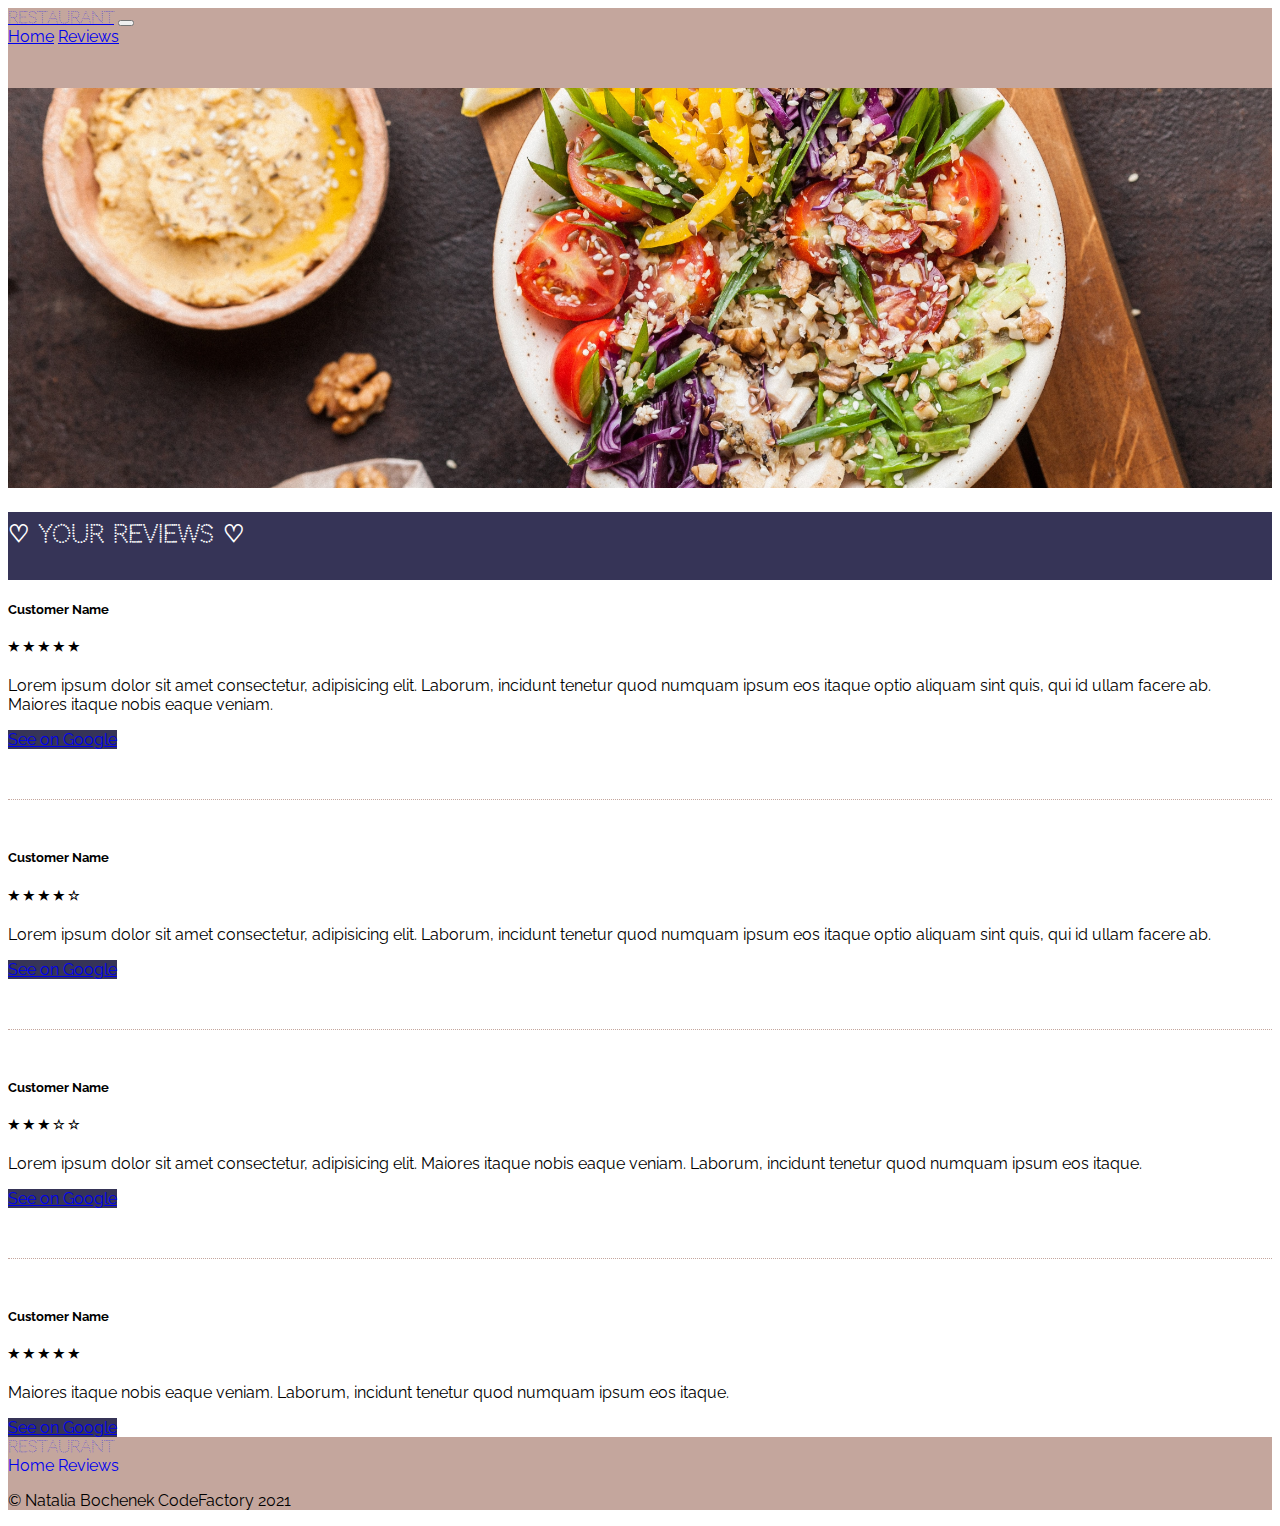
==== html/review-page.html @ 69291cc5 "add review page and small changes to index" ====
<!DOCTYPE html>
<html lang="en">
<head>
  <!-- Required meta tags -->
  <meta charset="UTF-8">
  <meta http-equiv="X-UA-Compatible" content="IE=edge">
  <meta name="viewport" content="width=device-width, initial-scale=1.0">

  <!-- Fonts -->
  <link rel="preconnect" href="https://fonts.gstatic.com">
  <link href="https://fonts.googleapis.com/css2?family=Codystar&family=Raleway:wght@200;300;400;500;600&display=swap" rel="stylesheet">

  <!-- awesome icons -->
  <link rel="stylesheet" href="https://use.fontawesome.com/releases/v5.15.1/css/all.css" integrity="sha384-vp86vTRFVJgpjF9jiIGPEEqYqlDwgyBgEF109VFjmqGmIY/Y4HV4d3Gp2irVfcrp" crossorigin="anonymous">

  <!-- Bootstrap CSS - CDN -->
  <link href="https://cdn.jsdelivr.net/npm/bootstrap@5.0.0-beta2/dist/css/bootstrap.min.css" rel="stylesheet" integrity="sha384-BmbxuPwQa2lc/FVzBcNJ7UAyJxM6wuqIj61tLrc4wSX0szH/Ev+nYRRuWlolflfl" crossorigin="anonymous">

  <!-- SCSS -->
  <link href="../css/style.css"  rel="stylesheet">

  <title>Bootstrap Template</title>
</head>
<body>

  <header>
    <!-- navbar section -->
    <nav class="navbar navbar-expand-lg navbar-dark shadow fixed-top">
      <div class="container-fluid">
          <!-- logo section -->
        <a class="navbar-brand me-4 ms-4 text-uppercase font-2 fs-2 text-light fw-bold" href="#">Restaurant</a>
        <button class="navbar-toggler text-light" type="button" data-bs-toggle="collapse" data-bs-target="#navbarNavAltMarkup" aria-controls="navbarNavAltMarkup" aria-expanded="false" aria-label="Toggle navigation">
          <span class="navbar-toggler-icon"></span>
        </button>
        <div class="collapse navbar-collapse color-4" id="navbarNavAltMarkup">
          <div class="navbar-nav">
            <a class="nav-link active fs-5 text-light ms-2" href="index.html">Home</a>
            <a class="nav-link active fs-5 text-light ms-2" href="#">Reviews</a>
          </div>
        </div>
      </div>
    </nav>
    <div>
      <img src="../img/mariana-medvedeva-fk6IiypMWss-unsplash.jpg" class="img-fluid myImage" alt="...">
    </div>

  </header>

  <main class="mb-5">
    <h2 class="text-center fs-1 mt-4">&#9825; Your reviews &#9825;</h2>
    <div class="container">
      <div class="row justify-content-md-between justify-content-center centerAlign g-3 col-lg-6">

        <div class="card shadow">
          <div class="card-body">
            <h5 class="card-title">Customer Name</h5>
            <h5 class="card-title text-warning">&#9733; &#9733; &#9733; &#9733; &#9733;</h5>
            <p class="card-text">Lorem ipsum dolor sit amet consectetur, adipisicing elit. Laborum, incidunt tenetur quod numquam ipsum eos itaque optio aliquam sint quis, qui id ullam facere ab. Maiores itaque nobis eaque veniam.</p>
            <a href="#" class="btn color-6 text-light">See on Google</a>
          </div>
        </div>

        <!-- article division -->
        <div class="articleDivision"></div>

        <div class="card shadow">
          <div class="card-body">
            <h5 class="card-title">Customer Name</h5>
            <h5 class="card-title text-warning">&#9733; &#9733; &#9733; &#9733; &#9734;</h5>
            <p class="card-text">Lorem ipsum dolor sit amet consectetur, adipisicing elit. Laborum, incidunt tenetur quod numquam ipsum eos itaque optio aliquam sint quis, qui id ullam facere ab.</p>
            <a href="#" class="btn color-6 text-light">See on Google</a>
          </div>
        </div>

        <!-- article division -->
        <div class="articleDivision"></div>

        <div class="card shadow">
          <div class="card-body">
            <h5 class="card-title">Customer Name</h5>
            <h5 class="card-title text-warning">&#9733; &#9733; &#9733; &#9734; &#9734;</h5>
            <p class="card-text">Lorem ipsum dolor sit amet consectetur, adipisicing elit. Maiores itaque nobis eaque veniam. Laborum, incidunt tenetur quod numquam ipsum eos itaque.</p>
            <a href="#" class="btn color-6 text-light">See on Google</a>
          </div>
        </div>
        
        <!-- article division -->
        <div class="articleDivision"></div>

        <div class="card shadow">
          <div class="card-body">
            <h5 class="card-title">Customer Name</h5>
            <h5 class="card-title text-warning">&#9733; &#9733; &#9733; &#9733; &#9733;</h5>
            <p class="card-text">Maiores itaque nobis eaque veniam. Laborum, incidunt tenetur quod numquam ipsum eos itaque.</p>
            <a href="#" class="btn color-6 text-light">See on Google</a>
          </div>
        </div>


      </div>
      
    </div>
    
  </main>
  
  <footer>
    <!-- footer section with link, logo and copyrights  -->
    <div class="container-fluid p-3 d-flex flex-column align-items-center">
      <a class="text-uppercase fs-2 font-1 text-light fw-bold" href="#">Restaurant</a>
      <div>
        <a class="fs-5 text-light mt-3 me-2" href="index.html">Home</a>
        <a class="fs-5 text-light mt-3 ms-2" href="#">Reviews</a>
      </div>
      <p class="fs-6 text-light mt-4 mb-2">&#169; Natalia Bochenek CodeFactory 2021</p>

    </div>
  </footer>

  <!-- external JS file - only for this project -->
  <script type="text/javascript" src="../js/script.js"></script>

</body>
</html>
---- css/style.css ----
/* here is the list of the variables */
/* color palette */
/* fonts varibales */
/* styles for the header section */
nav {
  background-color: #C4A69D;
  height: 80px;
}

nav .font-2 {
  font-family: "Codystar", cursive, sans-serif;
}

.myImage {
  width: 100%;
  height: 400px;
  -o-object-fit: cover;
     object-fit: cover;
  -o-object-position: 50% 50%;
     object-position: 50% 50%;
}

/* styles for the footer section */
footer {
  background-color: #C4A69D;
}

footer a {
  text-decoration: none;
}

/* styles for the main section */
.centerAlign {
  margin: 0 auto;
}

.square50 {
  width: 15em;
}

.square50 img {
  margin-top: 10px;
  width: 14em;
  height: 13em;
  -o-object-fit: cover;
     object-fit: cover;
  -o-object-position: 60% 50%;
     object-position: 60% 50%;
}

.articleDivision {
  margin: 50px auto;
  border-bottom: 1.5px dotted #C4A69D;
}

/* import styles for review page */
body {
  font-family: "Raleway", sans-serif;
}

body h2 {
  font-family: "Codystar", cursive, sans-serif;
  color: #fff;
  background-color: #363457;
  height: 60px;
  padding-top: 8px;
  margin-bottom: 20px;
}

/* styles giving classes specific font families */
.font-1 {
  font-family: "Codystar", cursive, sans-serif;
}

.font-2 {
  font-family: "Raleway", sans-serif;
}

/* overwriting the default bootstrap font colors */
.fontColor-1 {
  color: #fff;
}

.color-1 {
  background-color: #fff;
}

.color-2 {
  background-color: #000;
}

.color-3 {
  background-color: #333;
}

.color-4 {
  background-color: #C4A69D;
}

.color-5 {
  background-color: #465C69;
}

.color-6 {
  background-color: #363457;
}

.color-7 {
  background-color: #98A886;
}
/*# sourceMappingURL=style.css.map */
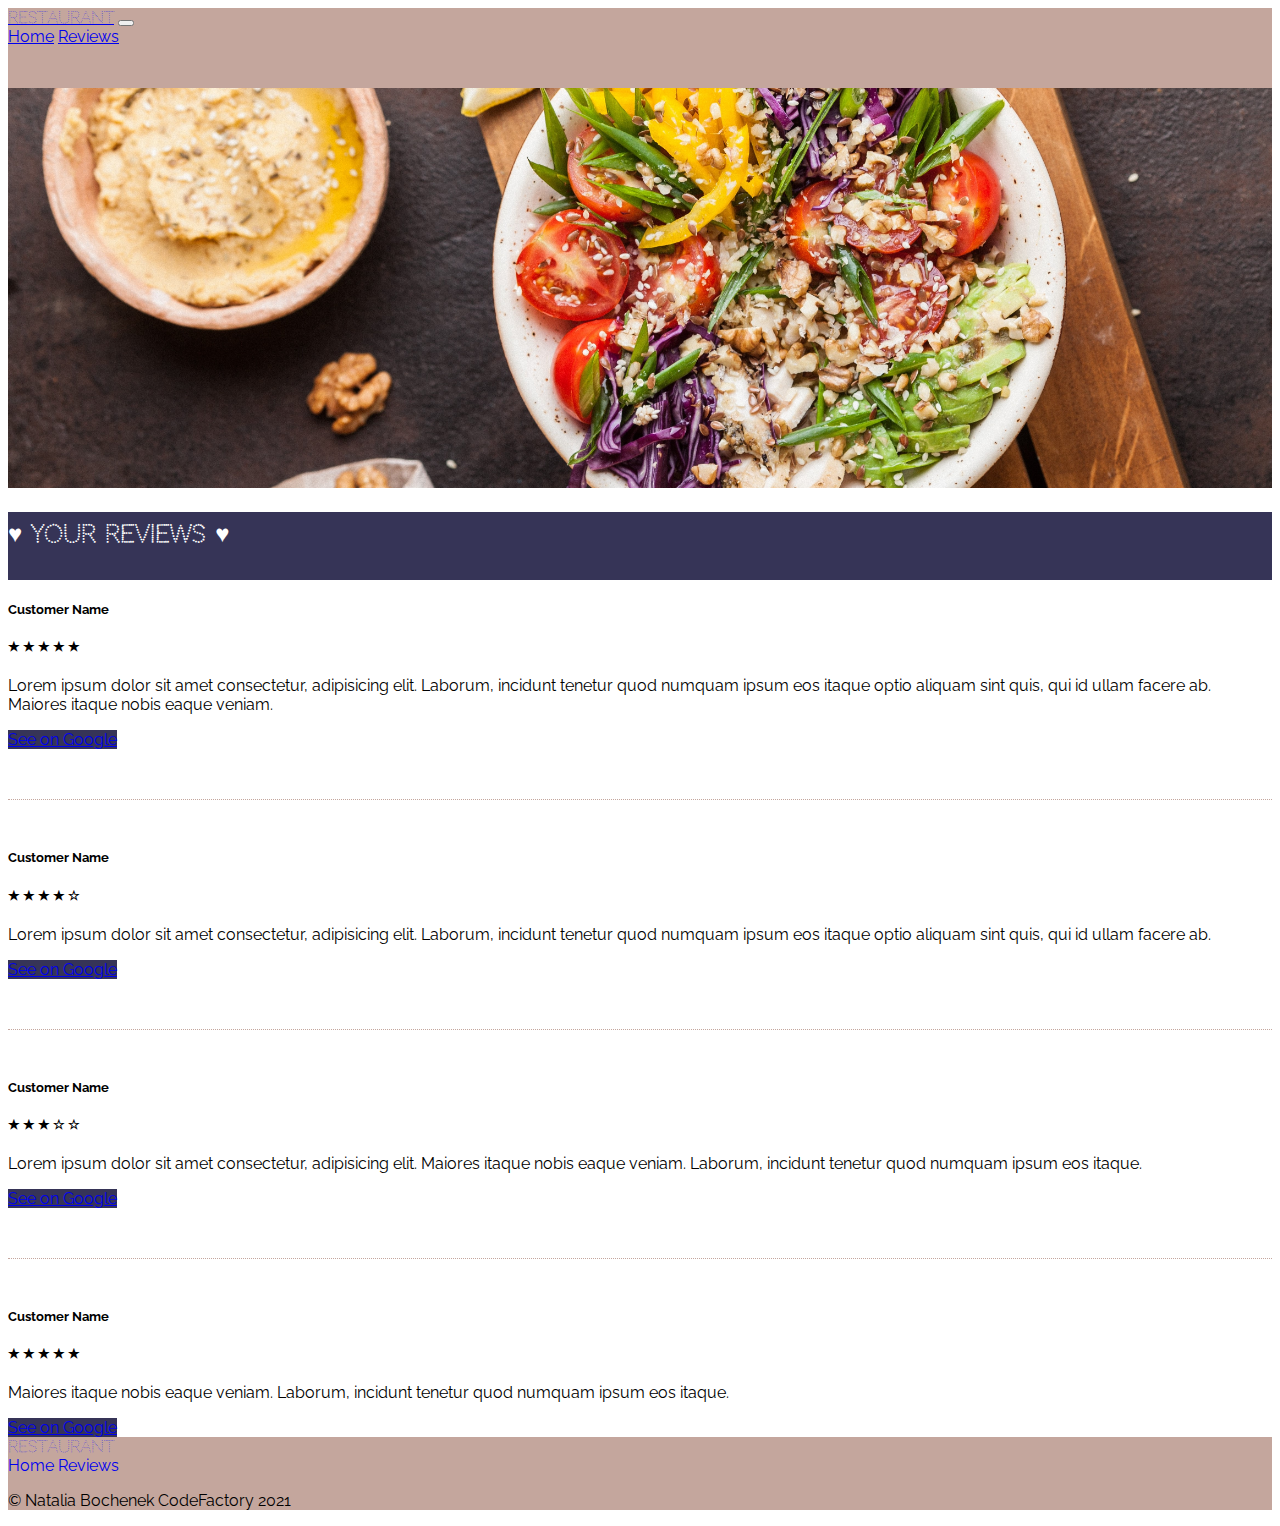
==== commit e935f07c: "chade uni-code heart" ====
--- a/html/review-page.html
+++ b/html/review-page.html
@@ -47,7 +47,7 @@
   </header>
 
   <main class="mb-5">
-    <h2 class="text-center fs-1 mt-4">&#9825; Your reviews &#9825;</h2>
+    <h2 class="text-center fs-1 mt-4">&#9829; Your reviews &#9829;</h2>
     <div class="container">
       <div class="row justify-content-md-between justify-content-center centerAlign g-3 col-lg-6">
 
@@ -83,7 +83,7 @@
             <a href="#" class="btn color-6 text-light">See on Google</a>
           </div>
         </div>
-        
+
         <!-- article division -->
         <div class="articleDivision"></div>
 
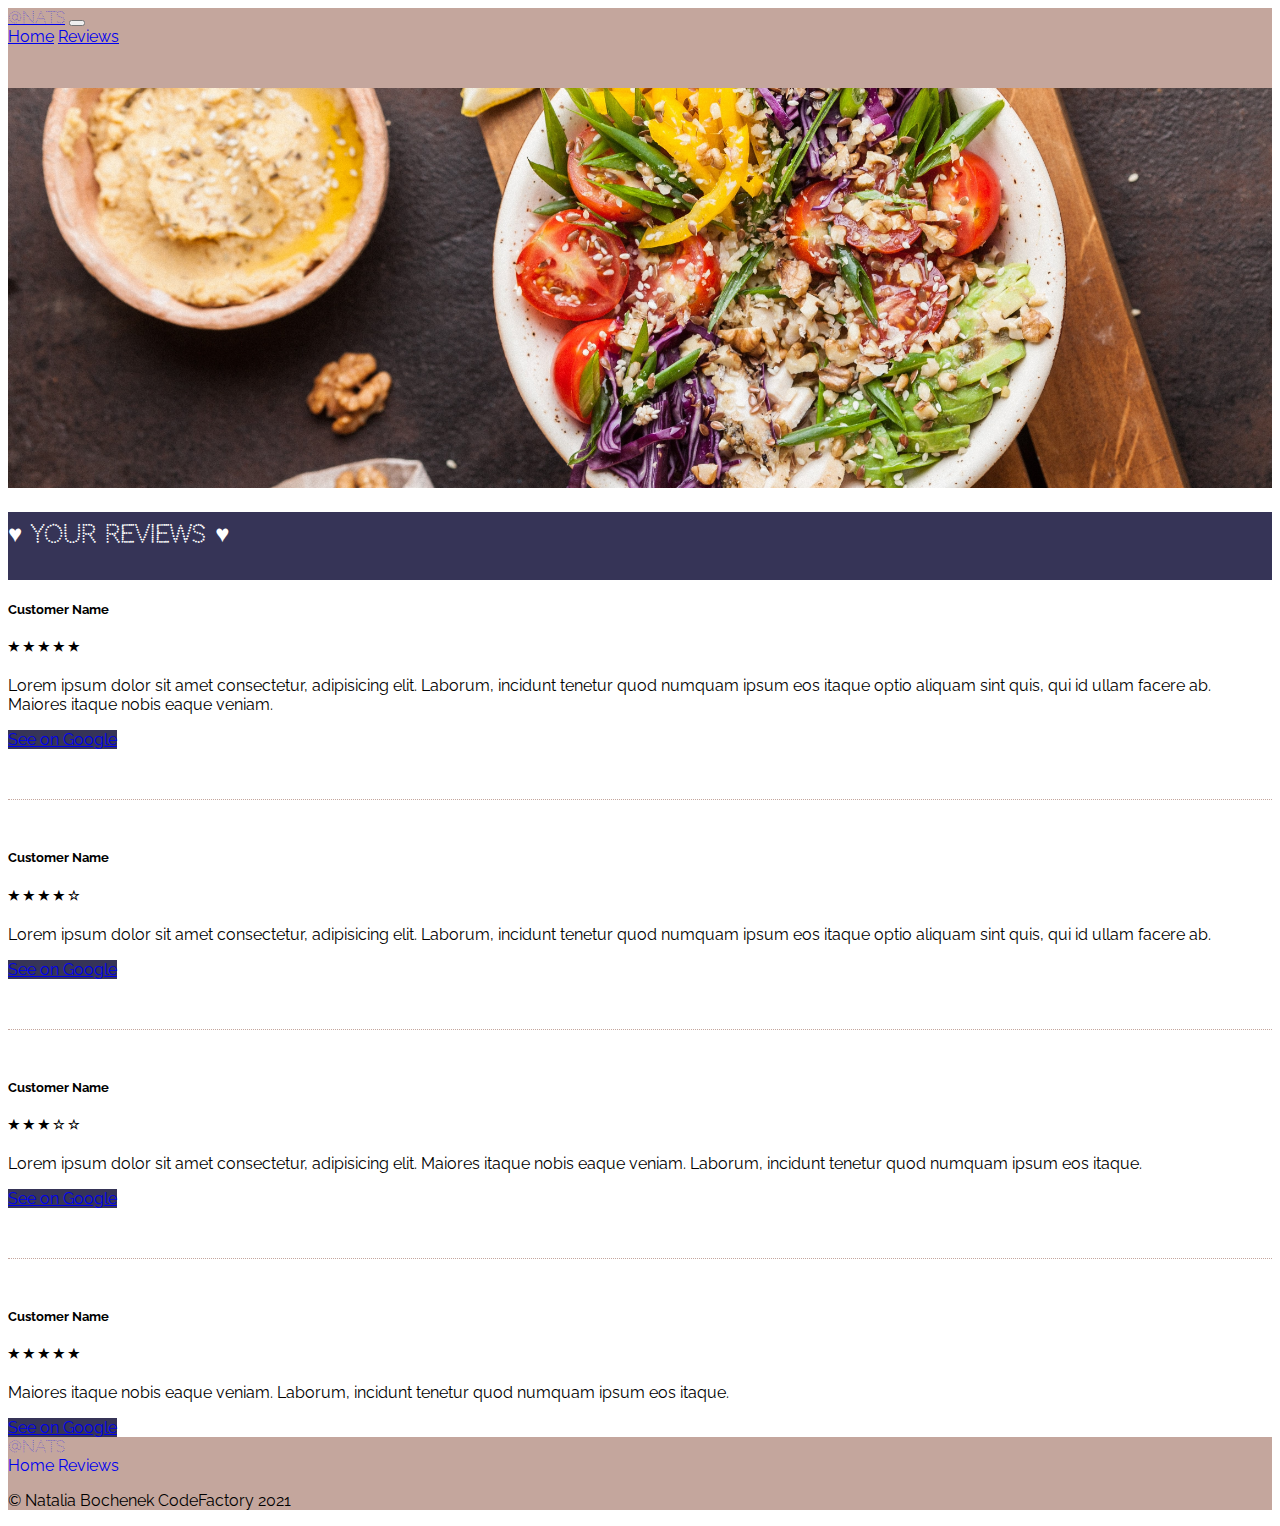
==== commit b276ac3f: "update restaurants name" ====
--- a/html/review-page.html
+++ b/html/review-page.html
@@ -28,7 +28,7 @@
     <nav class="navbar navbar-expand-lg navbar-dark shadow fixed-top">
       <div class="container-fluid">
           <!-- logo section -->
-        <a class="navbar-brand me-4 ms-4 text-uppercase font-2 fs-2 text-light fw-bold" href="#">Restaurant</a>
+        <a class="navbar-brand me-4 ms-4 text-uppercase font-2 fs-2 text-light fw-bold" href="#">@nats</a>
         <button class="navbar-toggler text-light" type="button" data-bs-toggle="collapse" data-bs-target="#navbarNavAltMarkup" aria-controls="navbarNavAltMarkup" aria-expanded="false" aria-label="Toggle navigation">
           <span class="navbar-toggler-icon"></span>
         </button>
@@ -106,7 +106,7 @@
   <footer>
     <!-- footer section with link, logo and copyrights  -->
     <div class="container-fluid p-3 d-flex flex-column align-items-center">
-      <a class="text-uppercase fs-2 font-1 text-light fw-bold" href="#">Restaurant</a>
+      <a class="text-uppercase fs-2 font-1 text-light fw-bold" href="#">@nats</a>
       <div>
         <a class="fs-5 text-light mt-3 me-2" href="index.html">Home</a>
         <a class="fs-5 text-light mt-3 ms-2" href="#">Reviews</a>
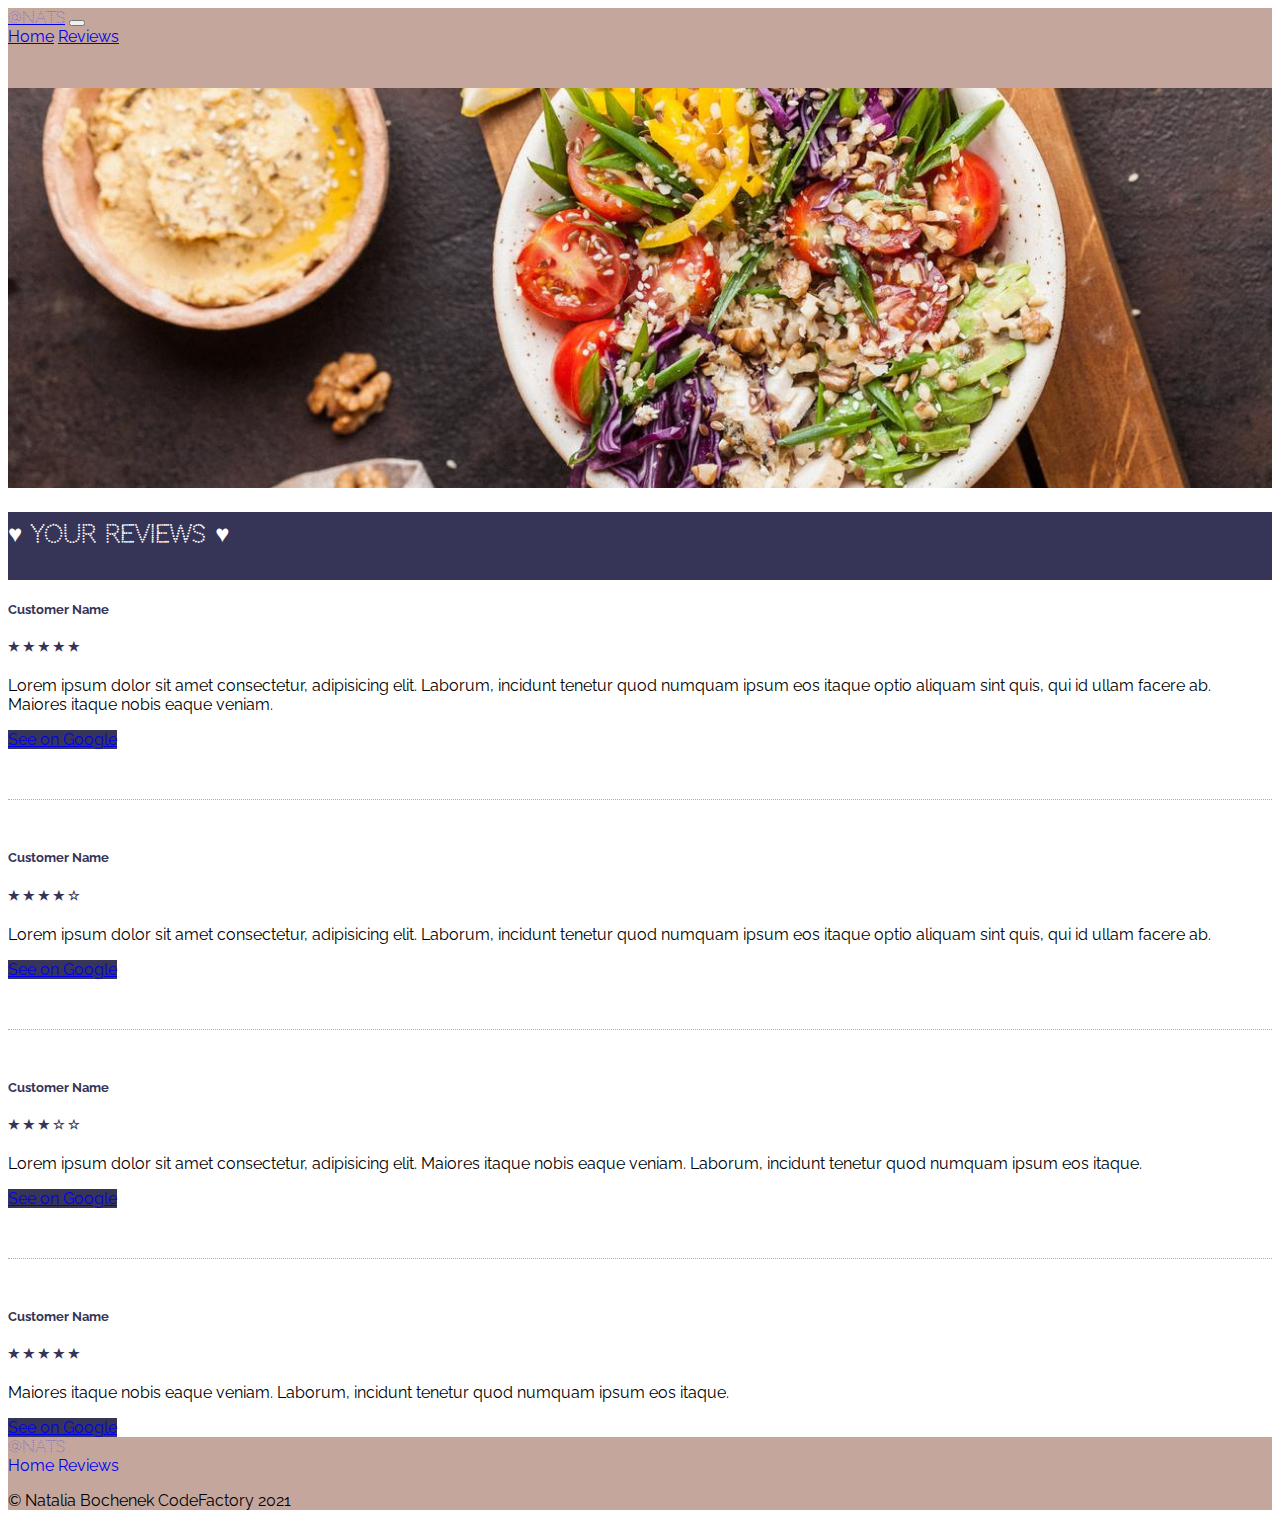
==== commit 269dd804: "add bootstrap javascript link" ====
--- a/html/review-page.html
+++ b/html/review-page.html
@@ -116,6 +116,9 @@
     </div>
   </footer>
 
+    <!-- JS Bootstrap Bundle with Popper -->
+    <script src="https://cdn.jsdelivr.net/npm/bootstrap@5.0.0-beta2/dist/js/bootstrap.bundle.min.js" integrity="sha384-b5kHyXgcpbZJO/tY9Ul7kGkf1S0CWuKcCD38l8YkeH8z8QjE0GmW1gYU5S9FOnJ0" crossorigin="anonymous"></script>
+
   <!-- external JS file - only for this project -->
   <script type="text/javascript" src="../js/script.js"></script>
 
--- a/css/style.css
+++ b/css/style.css
@@ -41,11 +41,11 @@
 .square50 img {
   margin-top: 10px;
   width: 14em;
-  height: 13em;
+  height: 15em;
   -o-object-fit: cover;
      object-fit: cover;
-  -o-object-position: 60% 50%;
-     object-position: 60% 50%;
+  -o-object-position: 50% 60%;
+     object-position: 50% 60%;
 }
 
 .articleDivision {
@@ -53,7 +53,14 @@
   border-bottom: 1.5px dotted #C4A69D;
 }
 
-/* import styles for review page */
+main h4 {
+  color: #C4A69D;
+}
+
+main h5 {
+  color: #363457;
+}
+
 body {
   font-family: "Raleway", sans-serif;
 }
@@ -81,6 +88,7 @@
   color: #fff;
 }
 
+/* overwriting the default bootstrap background colors */
 .color-1 {
   background-color: #fff;
 }
@@ -89,23 +97,11 @@
   background-color: #000;
 }
 
-.color-3 {
-  background-color: #333;
-}
-
 .color-4 {
   background-color: #C4A69D;
-}
-
-.color-5 {
-  background-color: #465C69;
 }
 
 .color-6 {
   background-color: #363457;
 }
-
-.color-7 {
-  background-color: #98A886;
-}
 /*# sourceMappingURL=style.css.map */